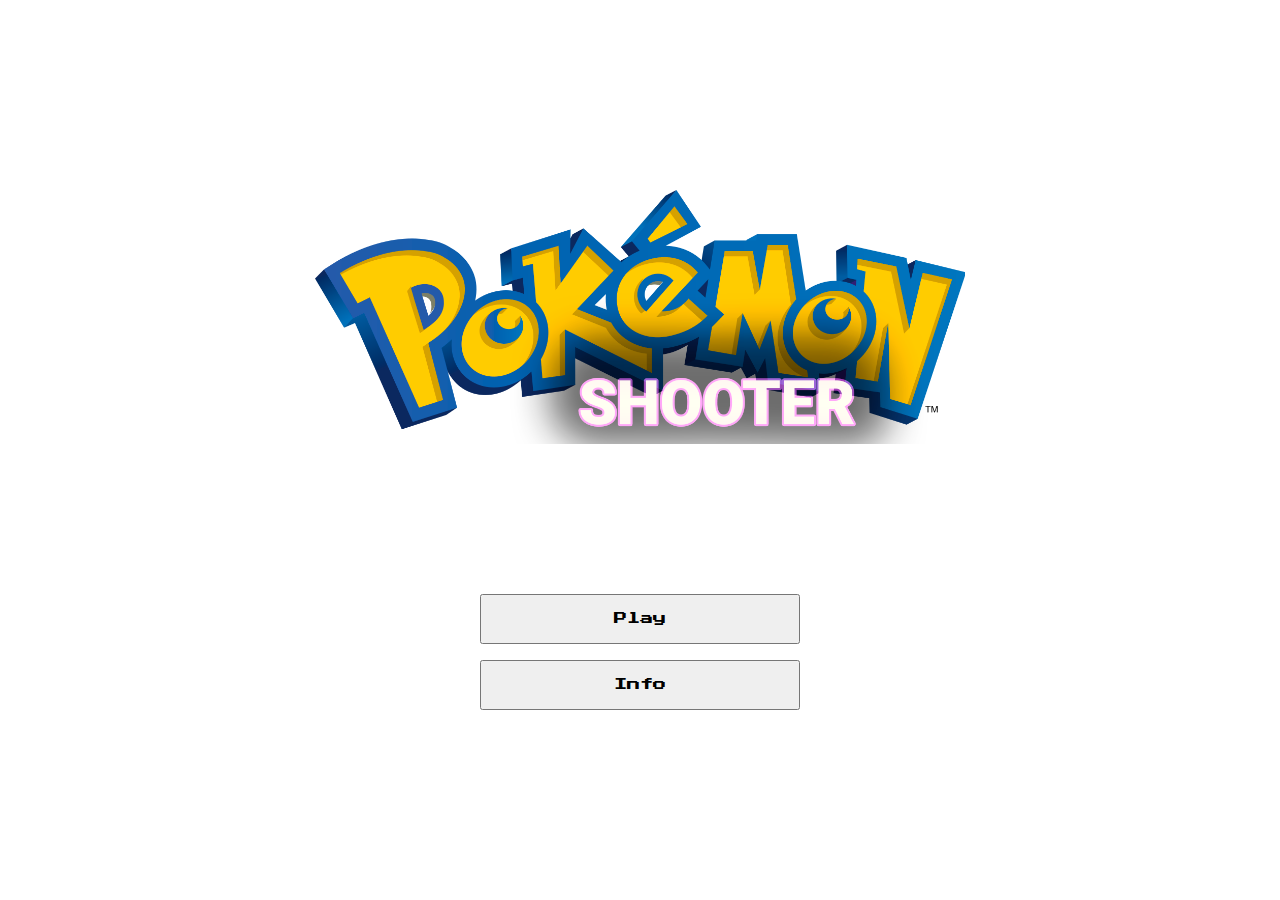
==== PokeShooter/index.html @ f338341d "PokeShooter" ====
<html>
    <head>
        <script src="scripts/p5.js"></script>
        <script src="scripts/main.js"></script>
        <script src="scripts/player.js"></script>
        <script src="scripts/enemy.js"></script>
        <script src="scripts/bullet.js"></script>
        <link rel="stylesheet" type="text/css" href="styles.css">
        <link href="https://fonts.googleapis.com/css?family=Press+Start+2P&display=swap" rel="stylesheet">
    </head>
    <body onload="setUpGame()">
        <div class="main_menu" id="main_menu">
            <img src="sprites/TITLE.png" class="title">
            <button onclick="setUpGame()" class="button">Play</button>
            <button class="button">Info</button>
        </div>
    </body>
</html>
---- PokeShooter/styles.css ----
body {
    overflow: hidden; 
    margin: 0;
}

.main_menu {
    position: absolute;
    width: 100%;
    height: 100%;
    display: flex;
    justify-content: center;
    align-items: center;
    flex-direction: column;
    z-index: 3;
}

.title {
    width: 650px;
    margin-bottom: 150px;
}

.button {
    font-family: 'Press Start 2P', cursive;
    width: 320px;
    height: 50px;
    margin-bottom: 16px;
}

.button:last-of-type {
    margin: 0 !important;
}
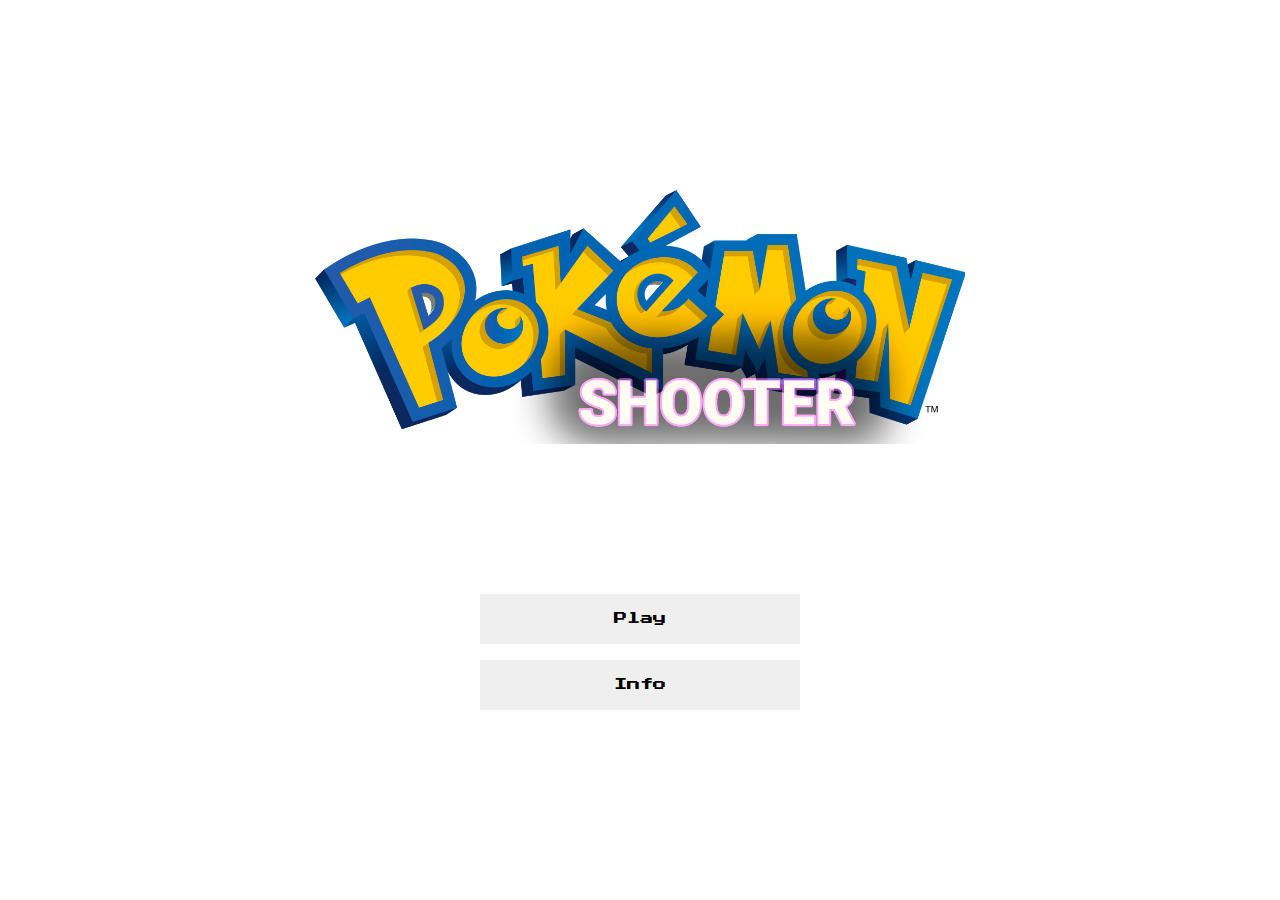
==== commit b15d1083: "Sound in PokeShooter" ====
--- a/PokeShooter/index.html
+++ b/PokeShooter/index.html
@@ -1,14 +1,16 @@
 <html>
     <head>
         <script src="scripts/p5.js"></script>
+        <script src="scripts/p5.sound.js"></script>
         <script src="scripts/main.js"></script>
         <script src="scripts/player.js"></script>
         <script src="scripts/enemy.js"></script>
         <script src="scripts/bullet.js"></script>
+        <script src="scripts/cameraShaker.js"></script>
         <link rel="stylesheet" type="text/css" href="styles.css">
         <link href="https://fonts.googleapis.com/css?family=Press+Start+2P&display=swap" rel="stylesheet">
     </head>
-    <body onload="setUpGame()">
+    <body>
         <div class="main_menu" id="main_menu">
             <img src="sprites/TITLE.png" class="title">
             <button onclick="setUpGame()" class="button">Play</button>
--- a/PokeShooter/styles.css
+++ b/PokeShooter/styles.css
@@ -23,9 +23,40 @@
     font-family: 'Press Start 2P', cursive;
     width: 320px;
     height: 50px;
-    margin-bottom: 16px;
+    margin-bottom: 16px;    
+    cursor: pointer;
+    border: none !important;
+}
+
+.button:hover {
+    background-color: #0069b5;
+    transform: scale(1.05);
+    transition: transform ease-in 0.2s;
+    transition: background-color ease-in 0.1s;
 }
 
 .button:last-of-type {
     margin: 0 !important;
-}+}
+
+body.shaking {
+    /* Start the shake animation and make the animation last for 0.5 seconds */
+    animation: shake 0.3s;
+  
+    /* When the animation is finished, start again */
+    animation-iteration-count: infinite;
+  }
+  
+  @keyframes shake {
+    0% { transform: translate(1px, 1px) rotate(0deg); }
+    10% { transform: translate(-1px, -2px) rotate(-1deg); }
+    20% { transform: translate(-3px, 0px) rotate(1deg); }
+    30% { transform: translate(3px, 2px) rotate(0deg); }
+    40% { transform: translate(1px, -1px) rotate(1deg); }
+    50% { transform: translate(-1px, 2px) rotate(-1deg); }
+    60% { transform: translate(-3px, 1px) rotate(0deg); }
+    70% { transform: translate(3px, 1px) rotate(-1deg); }
+    80% { transform: translate(-1px, -1px) rotate(1deg); }
+    90% { transform: translate(1px, 2px) rotate(0deg); }
+    100% { transform: translate(1px, -2px) rotate(-1deg); }
+  }